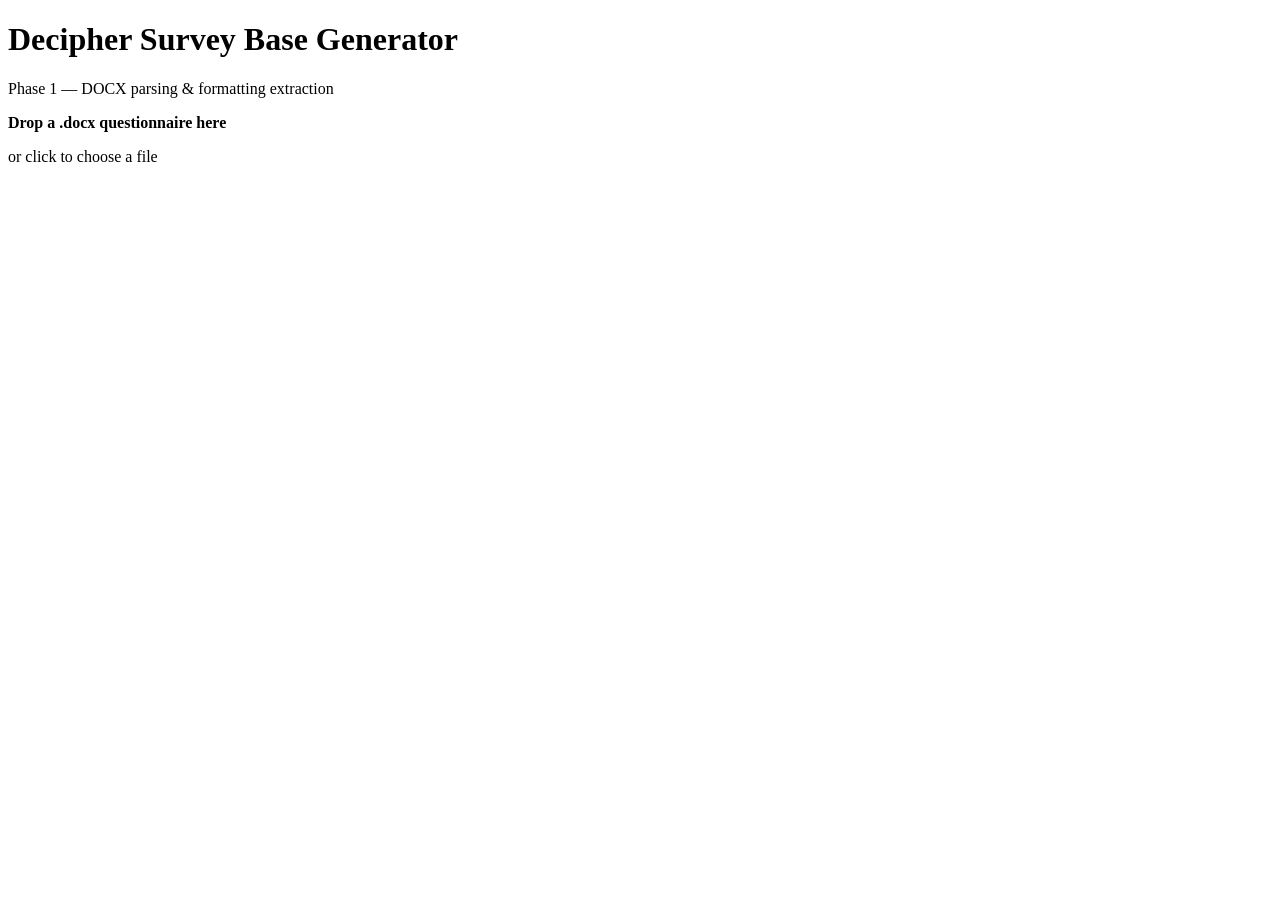
==== app/static/index.html @ feed48a8 "Phase 1: DOCX parser, formatting extraction and FastAPI scaffold Implements Phase 1 of the V1 roadma" ====
<!doctype html>
<html lang="en">
<head>
<meta charset="utf-8">
<meta name="viewport" content="width=device-width, initial-scale=1">
<title>Decipher Survey Base Generator — Parser</title>
<link rel="icon" href="/static/favicon.svg" type="image/svg+xml">
<link rel="stylesheet" href="/static/styles.css">
</head>
<body>
<header>
  <h1>Decipher Survey Base Generator</h1>
  <p class="subtitle">Phase&nbsp;1 — DOCX parsing &amp; formatting extraction</p>
</header>

<main>
  <section id="upload-panel">
    <div id="dropzone" tabindex="0" role="button" aria-label="Upload a questionnaire">
      <p><strong>Drop a .docx questionnaire here</strong></p>
      <p class="muted">or click to choose a file</p>
      <input type="file" id="file-input" accept=".docx" hidden>
    </div>
    <p id="status" role="status" aria-live="polite"></p>
  </section>

  <section id="results" hidden>
    <div id="stats" class="stats"></div>
    <div id="warnings"></div>

    <nav class="tabs" role="tablist">
      <button class="tab active" data-view="questions" role="tab">Questions</button>
      <button class="tab" data-view="blocks" role="tab">Blocks</button>
      <button class="tab" data-view="json" role="tab">JSON</button>
    </nav>

    <div id="view-questions" class="view"></div>
    <div id="view-blocks" class="view" hidden></div>
    <div id="view-json" class="view" hidden><pre id="json-output"></pre></div>
  </section>
</main>

<script src="/static/app.js"></script>
</body>
</html>
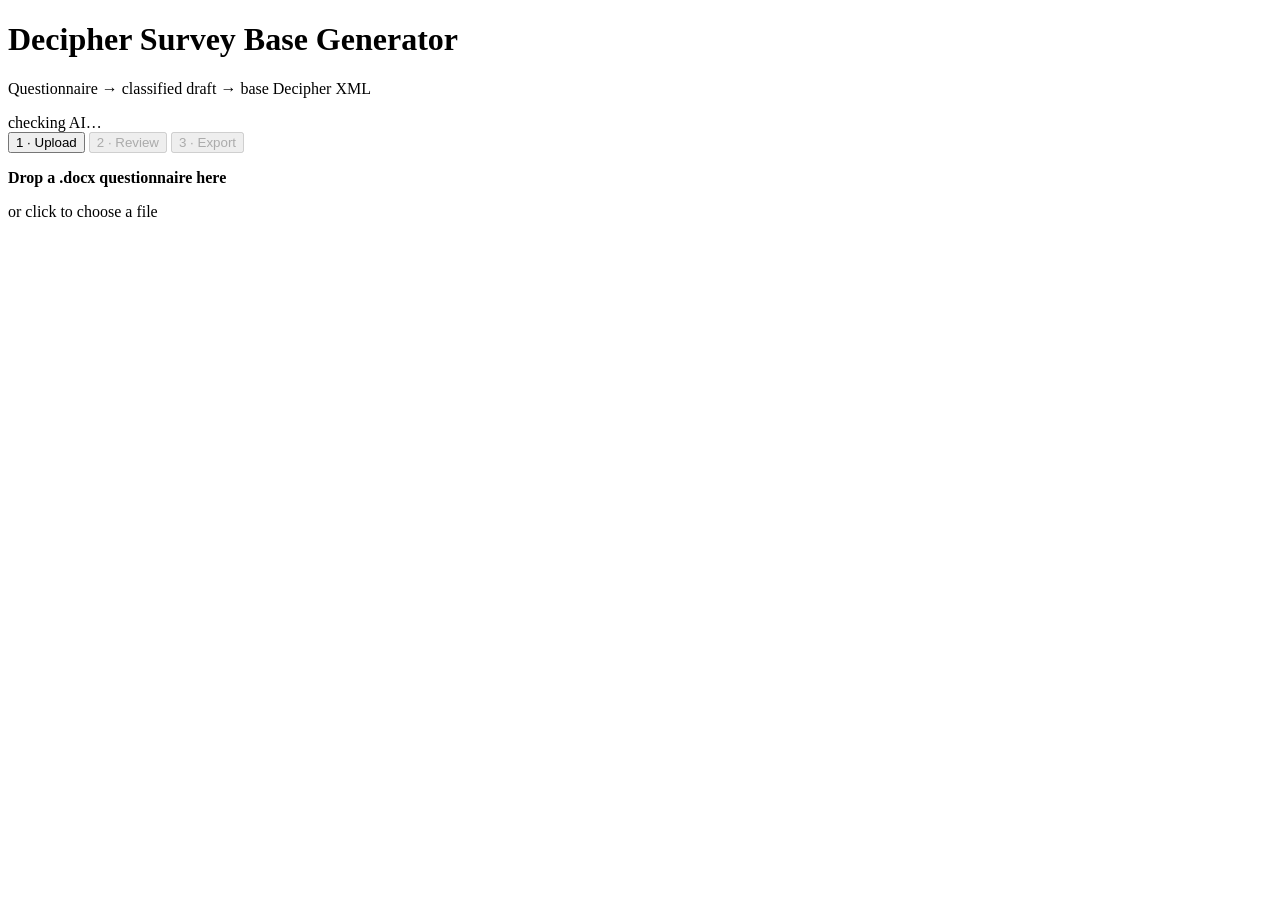
==== commit f77ec9ef: "Phase 4: survey programmer review flow and three-step UI GET /api/questions, PATCH /api/questions/{l" ====
--- a/app/static/index.html
+++ b/app/static/index.html
@@ -3,41 +3,104 @@
 <head>
 <meta charset="utf-8">
 <meta name="viewport" content="width=device-width, initial-scale=1">
-<title>Decipher Survey Base Generator — Parser</title>
+<title>Decipher Survey Base Generator</title>
 <link rel="icon" href="/static/favicon.svg" type="image/svg+xml">
 <link rel="stylesheet" href="/static/styles.css">
 </head>
 <body>
 <header>
-  <h1>Decipher Survey Base Generator</h1>
-  <p class="subtitle">Phase&nbsp;1 — DOCX parsing &amp; formatting extraction</p>
+  <div>
+    <h1>Decipher Survey Base Generator</h1>
+    <p class="subtitle">Questionnaire &rarr; classified draft &rarr; base Decipher XML</p>
+  </div>
+  <div id="ai-status" class="ai-status" title="Local AI runtime status">checking AI…</div>
 </header>
 
+<nav class="steps" id="steps">
+  <button class="step active" data-step="upload">1 · Upload</button>
+  <button class="step" data-step="review" disabled>2 · Review</button>
+  <button class="step" data-step="export" disabled>3 · Export</button>
+</nav>
+
 <main>
-  <section id="upload-panel">
+  <!-- Step 1 -->
+  <section id="panel-upload" class="panel">
     <div id="dropzone" tabindex="0" role="button" aria-label="Upload a questionnaire">
       <p><strong>Drop a .docx questionnaire here</strong></p>
       <p class="muted">or click to choose a file</p>
       <input type="file" id="file-input" accept=".docx" hidden>
     </div>
     <p id="status" role="status" aria-live="polite"></p>
+    <div id="parse-stats" class="stats"></div>
+    <div id="parse-warnings"></div>
   </section>
 
-  <section id="results" hidden>
-    <div id="stats" class="stats"></div>
-    <div id="warnings"></div>
+  <!-- Step 2 -->
+  <section id="panel-review" class="panel" hidden>
+    <div class="review-bar">
+      <div id="review-summary" class="stats"></div>
+      <div class="review-actions">
+        <label class="inline">
+          Show
+          <select id="filter">
+            <option value="all">all questions</option>
+            <option value="flagged">flagged only</option>
+            <option value="confident">confident only</option>
+          </select>
+        </label>
+        <button id="to-export" class="primary">Continue to export →</button>
+      </div>
+    </div>
+    <div id="review-warnings"></div>
+    <div id="question-list"></div>
+  </section>
 
-    <nav class="tabs" role="tablist">
-      <button class="tab active" data-view="questions" role="tab">Questions</button>
-      <button class="tab" data-view="blocks" role="tab">Blocks</button>
-      <button class="tab" data-view="json" role="tab">JSON</button>
-    </nav>
-
-    <div id="view-questions" class="view"></div>
-    <div id="view-blocks" class="view" hidden></div>
-    <div id="view-json" class="view" hidden><pre id="json-output"></pre></div>
+  <!-- Step 3 -->
+  <section id="panel-export" class="panel" hidden>
+    <div class="review-bar">
+      <div id="export-summary" class="stats"></div>
+      <div class="review-actions">
+        <label class="inline">
+          <input type="checkbox" id="wrap-toggle" checked>
+          Wrap in &lt;survey&gt; root
+        </label>
+        <button id="download-xml" class="primary">Download .xml</button>
+      </div>
+    </div>
+    <div id="export-warnings"></div>
+    <pre id="export-output"></pre>
   </section>
 </main>
+
+<template id="question-template">
+  <article class="question-card">
+    <header class="qc-head">
+      <span class="label-pill"></span>
+      <select class="element-select" aria-label="Decipher element"></select>
+      <span class="confidence"></span>
+      <button class="toggle" aria-expanded="false">Edit</button>
+    </header>
+    <p class="qc-title"></p>
+    <p class="ai-notes"></p>
+    <div class="qc-body" hidden>
+      <label>Title<textarea data-field="title" rows="2"></textarea></label>
+      <label>Comment / instruction<textarea data-field="comment" rows="2"></textarea></label>
+      <label class="options-field">Options<textarea data-field="options" rows="5"></textarea></label>
+      <div class="grid-fields">
+        <label>Rows<textarea data-field="rows" rows="5"></textarea></label>
+        <label>Columns<textarea data-field="cols" rows="5"></textarea></label>
+      </div>
+      <label>Developer notes <span class="muted">(never exported)</span>
+        <textarea data-field="dev_notes" rows="2"></textarea></label>
+      <div class="qc-actions">
+        <button class="save primary">Save changes</button>
+        <button class="preview">Preview XML</button>
+        <span class="save-state muted"></span>
+      </div>
+      <pre class="xml-preview" hidden></pre>
+    </div>
+  </article>
+</template>
 
 <script src="/static/app.js"></script>
 </body>
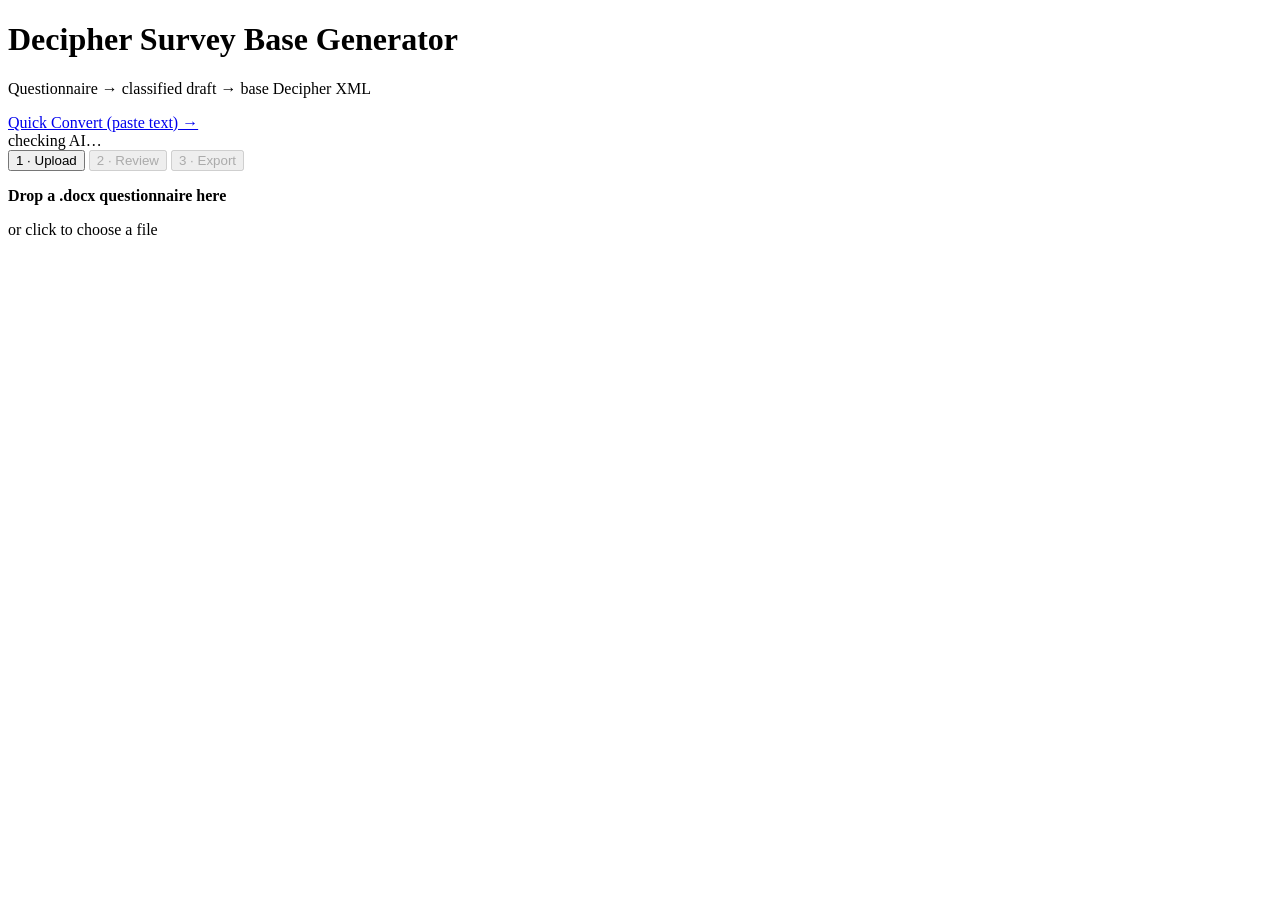
==== commit f5d2a721: "Phase 8: Quick Convert, plus a role-ordering fix in the shared classifier A second entry point at /q" ====
--- a/app/static/index.html
+++ b/app/static/index.html
@@ -13,7 +13,10 @@
     <h1>Decipher Survey Base Generator</h1>
     <p class="subtitle">Questionnaire &rarr; classified draft &rarr; base Decipher XML</p>
   </div>
-  <div id="ai-status" class="ai-status" title="Local AI runtime status">checking AI…</div>
+  <div class="header-right">
+    <a class="mode-link" href="/quick">Quick Convert (paste text) &rarr;</a>
+    <div id="ai-status" class="ai-status" title="Local AI runtime status">checking AI…</div>
+  </div>
 </header>
 
 <nav class="steps" id="steps">
@@ -33,6 +36,38 @@
     <p id="status" role="status" aria-live="polite"></p>
     <div id="parse-stats" class="stats"></div>
     <div id="parse-warnings"></div>
+
+    <!-- Questions found, shown before committing to classification. -->
+    <div id="picker" hidden>
+      <div class="review-bar">
+        <h2 class="section-title">Questions found</h2>
+        <div class="review-actions">
+          <button id="select-all" class="ghost">Select all</button>
+          <button id="select-none" class="ghost">Clear</button>
+          <label class="inline">Range
+            <input id="range-input" type="text" placeholder="Q1-Q15" size="10">
+          </label>
+          <button id="apply-range" class="ghost">Apply</button>
+        </div>
+      </div>
+      <p class="muted" id="picker-hint"></p>
+      <div id="picker-list" class="picker-list"></div>
+      <div class="review-actions picker-footer">
+        <button id="classify-btn" class="primary">Classify selected</button>
+        <span id="picker-count" class="muted"></span>
+      </div>
+    </div>
+
+    <!-- Live progress for the classify phase. -->
+    <div id="progress-panel" hidden>
+      <div class="progress-head">
+        <strong id="progress-label">Classifying…</strong>
+        <button id="cancel-btn" class="ghost">Cancel</button>
+      </div>
+      <div class="progress-track"><div id="progress-bar" class="progress-bar"></div></div>
+      <p id="progress-detail" class="muted"></p>
+      <div id="progress-warning"></div>
+    </div>
   </section>
 
   <!-- Step 2 -->
@@ -82,9 +117,20 @@
     </header>
     <p class="qc-title"></p>
     <p class="ai-notes"></p>
+    <div class="routing-notes" hidden>
+      <span class="routing-label">Routing / programmer notes — not exported</span>
+      <ul class="routing-list"></ul>
+    </div>
     <div class="qc-body" hidden>
       <label>Title<textarea data-field="title" rows="2"></textarea></label>
-      <label>Comment / instruction<textarea data-field="comment" rows="2"></textarea></label>
+      <label>Comment / instruction
+        <select class="resource-select"></select>
+      </label>
+      <label class="custom-comment" hidden>Custom comment text
+        <textarea data-field="comment" rows="2"></textarea></label>
+      <label class="subject-field" hidden>Grid rows describe
+        <select class="subject-select"></select>
+      </label>
       <label class="options-field">Options<textarea data-field="options" rows="5"></textarea></label>
       <div class="grid-fields">
         <label>Rows<textarea data-field="rows" rows="5"></textarea></label>
